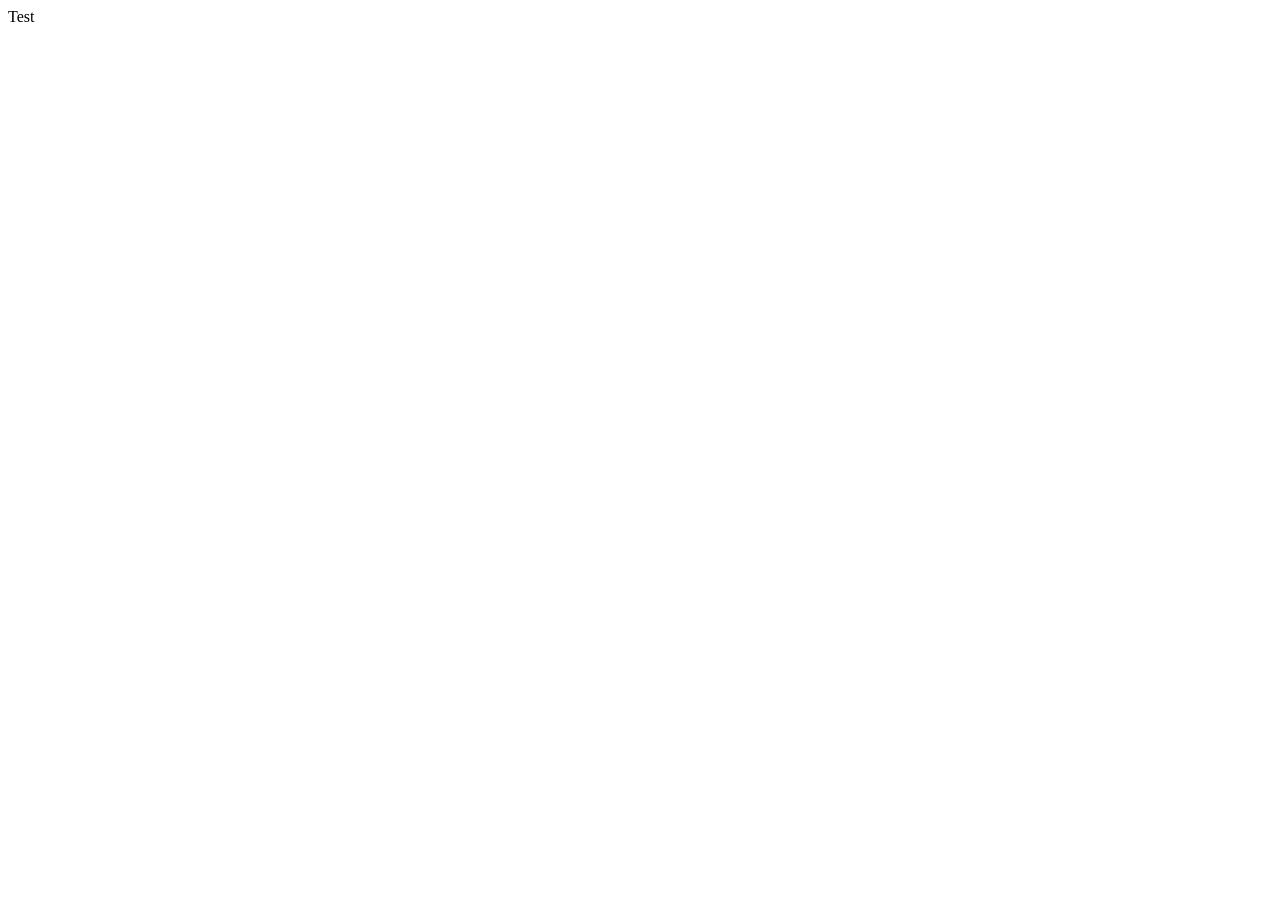
==== index.html @ 90609d00 "init" ====
<!DOCTYPE html>
<html>
    <head>
        <meta charset="utf-8" />
        <title>Nemchinov github info</title>
        <!--[if IE]>
        <script src="http://html5shiv.googlecode.com/svn/trunk/html5.js"></script>
        <![endif]-->
    </head>
    <body>
        <noscript>
            You need to enable JavaScript to run this app.
        </noscript>
        <div>Test</div>
    </body>
</html>
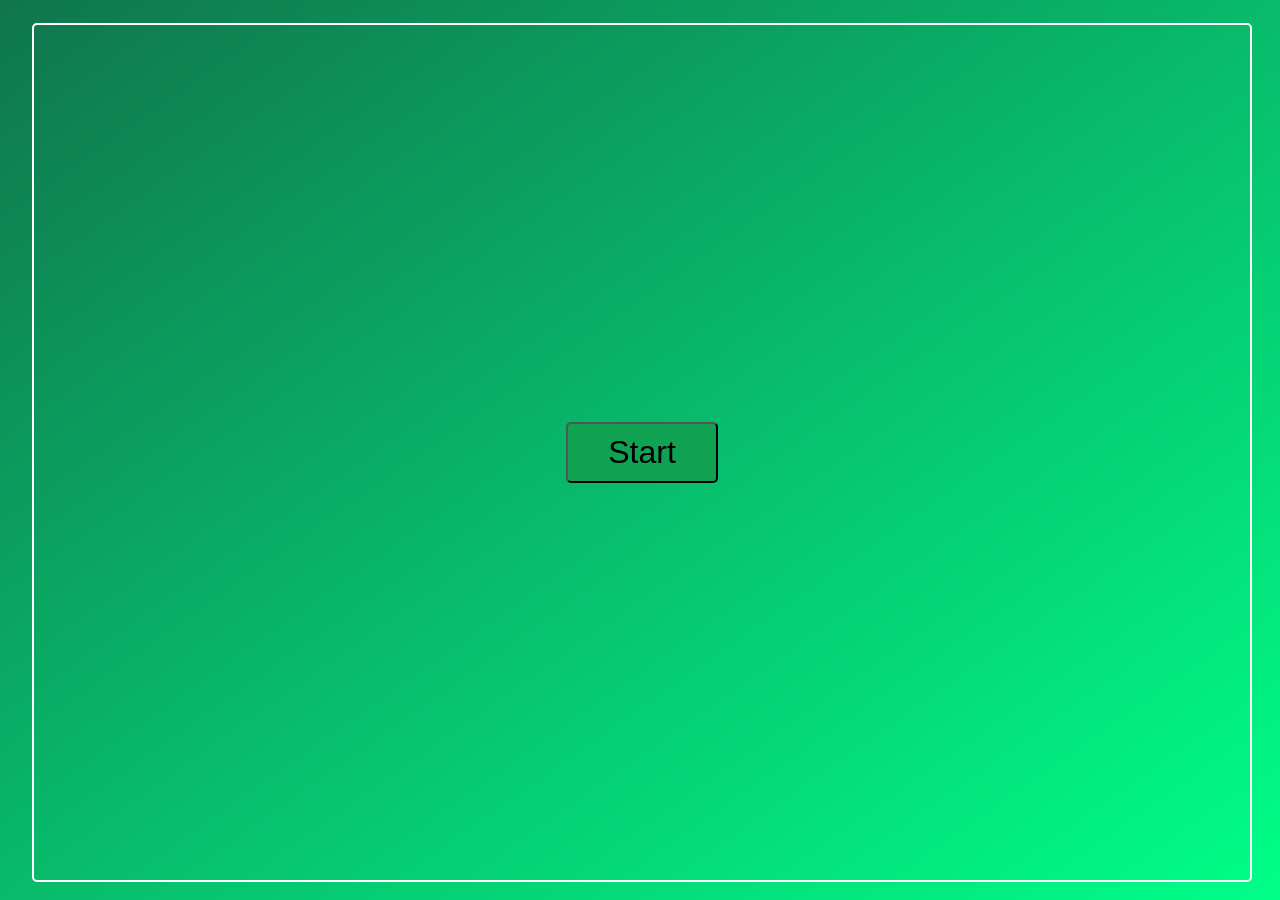
==== commit 9c6f96ab: "test game" ====
--- a/index.html
+++ b/index.html
@@ -1,16 +1,17 @@
 <!DOCTYPE html>
 <html>
-    <head>
-        <meta charset="utf-8" />
-        <title>Nemchinov github info</title>
-        <!--[if IE]>
-        <script src="http://html5shiv.googlecode.com/svn/trunk/html5.js"></script>
-        <![endif]-->
-    </head>
-    <body>
-        <noscript>
-            You need to enable JavaScript to run this app.
-        </noscript>
-        <div>Test</div>
-    </body>
-</html>
+ <head>
+    <meta charset="utf-8" />
+    <title>Find pair</title>
+  <!--[if IE]>
+   <script src="http://html5shiv.googlecode.com/svn/trunk/html5.js"></script>
+  <![endif]-->
+ </head>
+ <body>
+    <noscript>
+        You need to enable JavaScript to run this app.
+    </noscript>
+    <div id="root"></div>
+</body>
+<script src="./dist/main.js"></script>
+</html>
